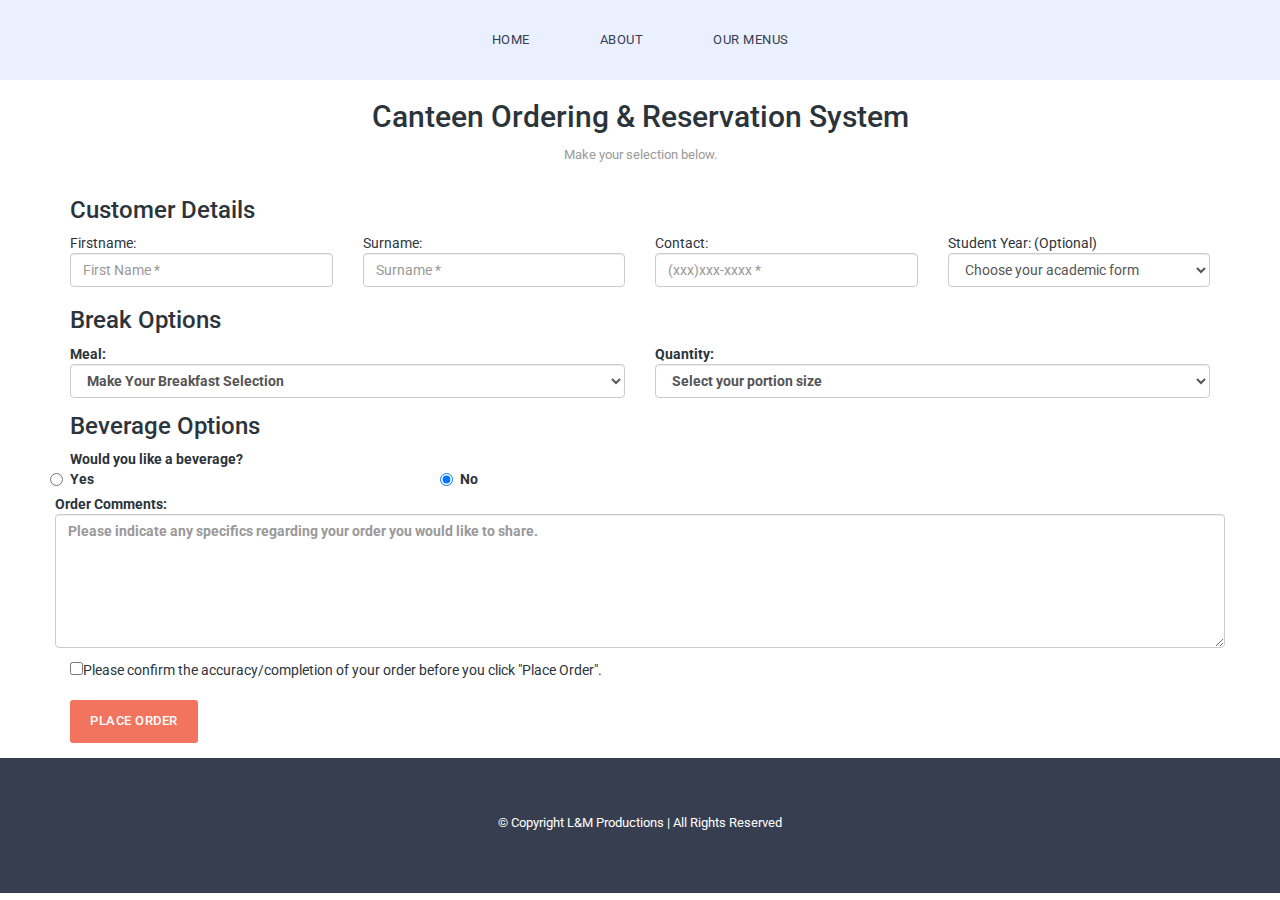
==== break-order.html @ 33cf3d4a "Inclusion of PHP mailer resources" ====
<!DOCTYPE html>
<html lang="en">
<head>
    <meta charset="UTF-8">
    <meta name="viewport" content="width=device-width, initial-scale=1.0">
    <title>Canteen Ordering &amp; Reservation System</title>
    <link rel="apple-touch-icon" href="apple-touch-icon.png">

    <link rel="stylesheet" href="css/bootstrap.min.css">
    <link rel="stylesheet" href="css/bootstrap-theme.min.css">
    <link rel="stylesheet" href="css/fontAwesome.css">
    <link rel="stylesheet" href="css/hero-slider.css">
    <link rel="stylesheet" href="css/owl-carousel.css">
    <link rel="stylesheet" href="css/templatemo-style.css">
    <link rel="stylesheet" href="css/styles.css">
    
    <link href="https://fonts.googleapis.com/css?family=Spectral:200,200i,300,300i,400,400i,500,500i,600,600i,700,700i,800,800i" rel="stylesheet">
    <link href="https://fonts.googleapis.com/css?family=Roboto:100,300,400,500,700,900" rel="stylesheet">

    <script src="js/vendor/modernizr-2.8.3-respond-1.4.2.min.js"></script>

</head>
<body>
    <div class="header">
        <div class="container">
            <nav class="navbar navbar-inverse" role="navigation">
                <div class="navbar-header">
                    <button type="button" id="nav-toggle" class="navbar-toggle" data-toggle="collapse" data-target="#main-nav">
                        <span class="sr-only">Toggle navigation</span>
                        <span class="icon-bar"></span>
                        <span class="icon-bar"></span>
                        <span class="icon-bar"></span>
                    </button>
                </div>
                <!--/.navbar-header-->
                <div id="main-nav" class="collapse navbar-collapse">
                    <ul class="nav navbar-nav">
                        <li><a href="./index.html">Home</a></li>
                        <li><a href="#">About</a></li>
                        <li><a href="#">Our Menus</a></li>
                      <!-- <li><a href="contact.html">Contact Us</a></li> -->  
                    </ul>
                </div>
                <!--/.navbar-collapse-->
            </nav>
            <!--/.navbar-->
        </div>
        <!--/.container-->
    </div> 
    
    <div class="container">
        <div class="row">
            <div class="text-center"><h2>Canteen Ordering &amp; Reservation System</h4></div>
                <div class="text-center"><p>Make your selection below.</p></div>
        </div>
    </div>

  <!-- <section class="cook-delecious"> </section> -->  
      
               <div class="container">
              
            <div class="form-group">
                <h3>Customer Details</h3> 
                <div id="formMsg">
                    <ul>
                        <li id="errMsgFN"></li>
                        <li id="errMsgLN"></li>
                        <li id="errMsgCN"></li>
                        <!--
                         <li>Missing Contact Info.</li>
                        --> 
                           
                    </ul>
                </div>
                <div class="row">
                    <div class="col-lg-3"><span>Firstname: </span><input type="text" class="form-control" placeholder="First Name *" value="" id="firstname" /></div>
                    <div class="col-lg-3"><span>Surname: </span><input type="text" class="form-control" placeholder="Surname *" value="" id="surname" /></div> 
                    <div class="col-lg-3"><span>Contact: </span><input type="text" class="form-control" placeholder="(xxx)xxx-xxxx *" value="" id="contact" /></div>
                    <div class="col-lg-3"> <span>Student Year: (Optional)</span> 
                        <select class="form-control" id="ddlStudent">
                        <option>Choose your academic form</option>
                        <option>1st Form</option>
                        <option>2nd Form</option>
                        <option>3rd Form</option>
                        <option>4th Form</option>
                        <option>5th Form</option>
                      </select></div>
                </div>             
            </div>
         
            <input type="text" id="usrInput" />
          <input type="checkbox" id="usrChkbox" />
           
         <div class="form-group">
             
                    <label class="radio inline"> 
                        <h3>Break Options</h3> 
                        <div class="row">
                            <div class="col-lg-6"> <span>Meal: </span> 
                                <select class="form-control" id="ddl">
                                <option>Make Your Breakfast Selection</option>
                                <option>Bacon &amp; Eggs</option>
                                <option>Omelet &amp; Sausage</option>
                                <option>Breakfast Burrito</option>
                              </select></div>
                            <div class="col-lg-6"> <span>Quantity: </span> 
                                <select class="form-control" id="sel1">
                                <option>Select your portion size</option>
                                <option>1</option>
                                <option>2</option>
                                <option>3</option>
                                <option>4</option>
                              </select></div>
                             
                        </div>
                       
                    </label>
                    <label class="radio inline"> 
                       
                        <h3>Beverage Options</h3> 
                        <span>Would you like a beverage?</span>
                        <div class="row">
                            <div class="col-lg-4"><input type="radio" id="radioBevYes" name="beverage" value="">Yes</div>
                            <div class="col-lg-4"><input type="radio" id="radioBevNo" checked name="beverage" value="">No</div>
                        </div>
                        <div id="bevSelection" class="row">
                            <div class="col-lg-6"> <span>Beverage: </span> 
                                <select class="form-control" id="sel1">
                                <option>Make Your Beverage Selection</option>
                                <option>Coke</option>
                                <option>Sprite</option>
                                <option>Lemonade</option>
                                <option>Juice</option>
                              </select></div>
                          <div class="col-md-6"><span>Quantity: </span> 
                            <select class="form-control" id="sel1">
                                <option>Make your selection</option>
                                <option>1</option>
                                <option>2</option>
                                <option>3</option>
                                <option>4</option>
                              </select>
                            </div>
                        </div>
                       
                    </label>
                    <label class="radio inline">
                        <div class="row">
                            <span>Order Comments:</span>
                            <textarea id="usrComments" class="form-control" rows = "6" placeholder = "Please indicate any specifics regarding your order you would like to share."></textarea>
                        </div>
                    </label>

                    <input type="checkbox" id="orderConf" /><span>Please confirm the accuracy/completion of your order before you click "Place Order".</span>
                
                    <br>
                    <br>
                        
                            <button class="primary-button" disabled id="btn-submit">Place Order</button>
                        
             
            </div>
        

   
    </div>
   

    <footer>
        <div class="container">
            <div class="row">
             

        <p>&copy; Copyright L&M Productions | All Rights Reserved</p>

            </div>
        </div>
    </footer>

    <script src="//ajax.googleapis.com/ajax/libs/jquery/1.11.2/jquery.min.js"></script>
    <script>window.jQuery || document.write('<script src="js/vendor/jquery-1.11.2.min.js"><\/script>')</script>

    <script src="js/vendor/bootstrap.min.js"></script>

    <script src="js/plugins.js"></script>
    <script src="js/main.js"></script>

    <script src="http://ajax.googleapis.com/ajax/libs/jquery/1.10.2/jquery.min.js" type="text/javascript"></script>

</body>
</html>
---- css/hero-slider.css ----
/* -------------------------------- 

Primary style

-------------------------------- */
*, *::after, *::before {
  -webkit-box-sizing: border-box;
  -moz-box-sizing: border-box;
  box-sizing: border-box;
}

html {
  font-size: 62.5%;
}

body {
  font-family: "Open Sans", sans-serif;
  color: #2c343b;
  background-color: #f2f2f2;
}

a {
  color: #d44457;
  text-decoration: none;
}

img {
  max-width: 100%;
}

/* -------------------------------- 

Main Components 

-------------------------------- */
.cd-header {
  position: absolute;
  z-index: 2;
  top: 0;
  left: 0;
  width: 100%;
  height: 50px;
  background-color: #21272c;
  -webkit-font-smoothing: antialiased;
  -moz-osx-font-smoothing: grayscale;
}
@media only screen and (min-width: 768px) {
  .cd-header {
    height: 70px;
    background-color: transparent;
  }
}

#cd-logo {
  float: left;
  margin: 13px 0 0 5%;
}
#cd-logo img {
  display: block;
}
@media only screen and (min-width: 768px) {
  #cd-logo {
    margin: 23px 0 0 5%;
  }
}

.cd-primary-nav {
  /* mobile first - navigation hidden by default, triggered by tap/click on navigation icon */
  float: right;
  margin-right: 5%;
  width: 44px;
  height: 100%;
}
.cd-primary-nav ul {
  position: absolute;
  top: 0;
  left: 0;
  width: 100%;
  -webkit-transform: translateY(-100%);
  -moz-transform: translateY(-100%);
  -ms-transform: translateY(-100%);
  -o-transform: translateY(-100%);
  transform: translateY(-100%);
}
.cd-primary-nav ul.is-visible {
  box-shadow: 0 3px 8px rgba(0, 0, 0, 0.2);
  -webkit-transform: translateY(50px);
  -moz-transform: translateY(50px);
  -ms-transform: translateY(50px);
  -o-transform: translateY(50px);
  transform: translateY(50px);
}
.cd-primary-nav a {
  display: block;
  height: 50px;
  line-height: 50px;
  padding-left: 5%;
  background: #21272c;
  border-top: 1px solid #333c44;
  color: #ffffff;
}
@media only screen and (min-width: 768px) {
  .cd-primary-nav {
    /* reset navigation values */
    width: auto;
    height: auto;
    background: none;
  }
  .cd-primary-nav ul {
    position: static;
    width: auto;
    -webkit-transform: translateY(0);
    -moz-transform: translateY(0);
    -ms-transform: translateY(0);
    -o-transform: translateY(0);
    transform: translateY(0);
    line-height: 70px;
  }
  .cd-primary-nav ul.is-visible {
    -webkit-transform: translateY(0);
    -moz-transform: translateY(0);
    -ms-transform: translateY(0);
    -o-transform: translateY(0);
    transform: translateY(0);
  }
  .cd-primary-nav li {
    display: inline-block;
    margin-left: 1em;
  }
  .cd-primary-nav a {
    display: inline-block;
    height: auto;
    font-weight: 600;
    line-height: normal;
    background: transparent;
    padding: .6em 1em;
    border-top: none;
  }
}

/* -------------------------------- 

Slider

-------------------------------- */
.cd-hero {
  position: relative;
  -webkit-font-smoothing: antialiased;
  -moz-osx-font-smoothing: grayscale;
}

.cd-hero-slider {
  position: relative;
  height: 360px;
  overflow: hidden;
}
.cd-hero-slider li {
  position: absolute;
  top: 0;
  left: 0;
  width: 100%;
  height: 100%;
  -webkit-transform: translateX(100%);
  -moz-transform: translateX(100%);
  -ms-transform: translateX(100%);
  -o-transform: translateX(100%);
  transform: translateX(100%);
}
.cd-hero-slider li.selected {
  /* this is the visible slide */
  position: relative;
  -webkit-transform: translateX(0);
  -moz-transform: translateX(0);
  -ms-transform: translateX(0);
  -o-transform: translateX(0);
  transform: translateX(0);
}
.cd-hero-slider li.move-left {
  /* slide hidden on the left */
  -webkit-transform: translateX(-100%);
  -moz-transform: translateX(-100%);
  -ms-transform: translateX(-100%);
  -o-transform: translateX(-100%);
  transform: translateX(-100%);
}
.cd-hero-slider li.is-moving, .cd-hero-slider li.selected {
  /* the is-moving class is assigned to the slide which is moving outside the viewport */
  -webkit-transition: -webkit-transform 0.5s;
  -moz-transition: -moz-transform 0.5s;
  transition: transform 0.5s;
}
@media only screen and (min-width: 768px) {
  .cd-hero-slider {
    height: 500px;
  }
}
@media only screen and (min-width: 1170px) {
  .cd-hero-slider {
    height: 680px;
  }
}

/* -------------------------------- 

Single slide style

-------------------------------- */
.cd-hero-slider li {
  background-position: center center;
  background-size: cover;
  background-repeat: no-repeat;
}
.cd-hero-slider li:first-of-type {
  background-image: url(../img/slide_01.jpg);
}
.cd-hero-slider li:nth-of-type(2) {
  background-image: url(../img/slide_02.jpg);
}
.cd-hero-slider li:nth-of-type(3) {
  background-image: url(../img/slide_03.jpg);
}
.cd-hero-slider .cd-full-width,
.cd-hero-slider .cd-half-width {
  position: absolute;
  width: 100%;
  height: 100%;
  z-index: 1;
  left: 0;
  top: 0;
  /* this padding is used to align the text */
  padding-top: 150px;
  text-align: center;
  /* Force Hardware Acceleration in WebKit */
  -webkit-backface-visibility: hidden;
  backface-visibility: hidden;
  -webkit-transform: translateZ(0);
  -moz-transform: translateZ(0);
  -ms-transform: translateZ(0);
  -o-transform: translateZ(0);
  transform: translateZ(0);
}
.cd-hero-slider .cd-img-container {
  /* hide image on mobile device */
  display: none;
}
.cd-hero-slider .cd-img-container img {
  position: absolute;
  left: 50%;
  top: 50%;
  bottom: auto;
  right: auto;
  -webkit-transform: translateX(-50%) translateY(-50%);
  -moz-transform: translateX(-50%) translateY(-50%);
  -ms-transform: translateX(-50%) translateY(-50%);
  -o-transform: translateX(-50%) translateY(-50%);
  transform: translateX(-50%) translateY(-50%);
}
.cd-hero-slider .cd-bg-video-wrapper {
  /* hide video on mobile device */
  display: none;
  position: absolute;
  top: 0;
  left: 0;
  width: 100%;
  height: 100%;
  overflow: hidden;
}
.cd-hero-slider .cd-bg-video-wrapper video {
  /* you won't see this element in the html, but it will be injected using js */
  display: block;
  min-height: 100%;
  min-width: 100%;
  max-width: none;
  height: auto;
  width: auto;
  position: absolute;
  left: 50%;
  top: 50%;
  bottom: auto;
  right: auto;
  -webkit-transform: translateX(-50%) translateY(-50%);
  -moz-transform: translateX(-50%) translateY(-50%);
  -ms-transform: translateX(-50%) translateY(-50%);
  -o-transform: translateX(-50%) translateY(-50%);
  transform: translateX(-50%) translateY(-50%);
}
.cd-hero-slider h2, .cd-hero-slider p {
  text-shadow: 0 1px 3px rgba(0, 0, 0, 0.1);
  line-height: 1.2;
  margin: 0 auto 14px;
  color: #ffffff;
  width: 90%;
  max-width: 400px;
}
.cd-hero-slider h2 {
  font-size: 2.4rem;
}
.cd-hero-slider p {
  font-size: 1.4rem;
  line-height: 1.4;
}
.cd-hero-slider .cd-btn {
  display: inline-block;
  padding: 1.2em 1.4em;
  margin-top: .8em;
  background-color: rgba(212, 68, 87, 0.9);
  font-size: 1.3rem;
  font-weight: 700;
  letter-spacing: 1px;
  color: #ffffff;
  text-transform: uppercase;
  box-shadow: 0 3px 6px rgba(0, 0, 0, 0.1);
  -webkit-transition: background-color 0.2s;
  -moz-transition: background-color 0.2s;
  transition: background-color 0.2s;
}
.cd-hero-slider .cd-btn.secondary {
  background-color: rgba(22, 26, 30, 0.8);
}
.cd-hero-slider .cd-btn:nth-of-type(2) {
  margin-left: 1em;
}
.no-touch .cd-hero-slider .cd-btn:hover {
  background-color: #d44457;
}
.no-touch .cd-hero-slider .cd-btn.secondary:hover {
  background-color: #161a1e;
}
@media only screen and (min-width: 768px) {
  .cd-hero-slider .cd-full-width,
  .cd-hero-slider .cd-half-width {
    padding-top: 200px;
  }
  .cd-hero-slider .cd-bg-video-wrapper {
    display: block;
  }
  .cd-hero-slider .cd-half-width {
    width: 45%;
  }
  .cd-hero-slider .cd-half-width:first-of-type {
    left: 5%;
  }
  .cd-hero-slider .cd-half-width:nth-of-type(2) {
    right: 5%;
    left: auto;
  }
  .cd-hero-slider .cd-img-container {
    display: block;
  }
  .cd-hero-slider h2, .cd-hero-slider p {
    max-width: 520px;
  }
  .cd-hero-slider h2 {
    font-size: 2.4em;
    font-weight: 300;
  }
  .cd-hero-slider .cd-btn {
    font-size: 1.4rem;
  }
}
@media only screen and (min-width: 1170px) {
  .cd-hero-slider .cd-full-width,
  .cd-hero-slider .cd-half-width {
    padding-top: 250px;
  }
  .cd-hero-slider h2, .cd-hero-slider p {
    margin-bottom: 20px;
  }
  .cd-hero-slider h2 {
    font-size: 3.2em;
  }
  .cd-hero-slider p {
    font-size: 1.6rem;
  }
}

/* -------------------------------- 

Single slide animation

-------------------------------- */
@media only screen and (min-width: 768px) {
  .cd-hero-slider .cd-half-width {
    opacity: 0;
    -webkit-transform: translateX(40px);
    -moz-transform: translateX(40px);
    -ms-transform: translateX(40px);
    -o-transform: translateX(40px);
    transform: translateX(40px);
  }
  .cd-hero-slider .move-left .cd-half-width {
    -webkit-transform: translateX(-40px);
    -moz-transform: translateX(-40px);
    -ms-transform: translateX(-40px);
    -o-transform: translateX(-40px);
    transform: translateX(-40px);
  }
  .cd-hero-slider .selected .cd-half-width {
    /* this is the visible slide */
    opacity: 1;
    -webkit-transform: translateX(0);
    -moz-transform: translateX(0);
    -ms-transform: translateX(0);
    -o-transform: translateX(0);
    transform: translateX(0);
  }
  .cd-hero-slider .is-moving .cd-half-width {
    /* this is the slide moving outside the viewport 
    wait for the end of the transition on the <li> parent before set opacity to 0 and translate to 40px/-40px */
    -webkit-transition: opacity 0s 0.5s, -webkit-transform 0s 0.5s;
    -moz-transition: opacity 0s 0.5s, -moz-transform 0s 0.5s;
    transition: opacity 0s 0.5s, transform 0s 0.5s;
  }
  .cd-hero-slider li.selected.from-left .cd-half-width:nth-of-type(2),
  .cd-hero-slider li.selected.from-right .cd-half-width:first-of-type {
    /* this is the selected slide - different animation if it's entering from left or right */
    -webkit-transition: opacity 0.4s 0.2s, -webkit-transform 0.5s 0.2s;
    -moz-transition: opacity 0.4s 0.2s, -moz-transform 0.5s 0.2s;
    transition: opacity 0.4s 0.2s, transform 0.5s 0.2s;
  }
  .cd-hero-slider li.selected.from-left .cd-half-width:first-of-type,
  .cd-hero-slider li.selected.from-right .cd-half-width:nth-of-type(2) {
    /* this is the selected slide - different animation if it's entering from left or right */
    -webkit-transition: opacity 0.4s 0.4s, -webkit-transform 0.5s 0.4s;
    -moz-transition: opacity 0.4s 0.4s, -moz-transform 0.5s 0.4s;
    transition: opacity 0.4s 0.4s, transform 0.5s 0.4s;
  }
  .cd-hero-slider .cd-full-width h2,
  .cd-hero-slider .cd-full-width p,
  .cd-hero-slider .cd-full-width .cd-btn {
    opacity: 0;
    -webkit-transform: translateX(100px);
    -moz-transform: translateX(100px);
    -ms-transform: translateX(100px);
    -o-transform: translateX(100px);
    transform: translateX(100px);
  }
  .cd-hero-slider .move-left .cd-full-width h2,
  .cd-hero-slider .move-left .cd-full-width p,
  .cd-hero-slider .move-left .cd-full-width .cd-btn {
    opacity: 0;
    -webkit-transform: translateX(-100px);
    -moz-transform: translateX(-100px);
    -ms-transform: translateX(-100px);
    -o-transform: translateX(-100px);
    transform: translateX(-100px);
  }
  .cd-hero-slider .selected .cd-full-width h2,
  .cd-hero-slider .selected .cd-full-width p,
  .cd-hero-slider .selected .cd-full-width .cd-btn {
    /* this is the visible slide */
    opacity: 1;
    -webkit-transform: translateX(0);
    -moz-transform: translateX(0);
    -ms-transform: translateX(0);
    -o-transform: translateX(0);
    transform: translateX(0);
  }
  .cd-hero-slider li.is-moving .cd-full-width h2,
  .cd-hero-slider li.is-moving .cd-full-width p,
  .cd-hero-slider li.is-moving .cd-full-width .cd-btn {
    /* this is the slide moving outside the viewport 
    wait for the end of the transition on the li parent before set opacity to 0 and translate to 100px/-100px */
    -webkit-transition: opacity 0s 0.5s, -webkit-transform 0s 0.5s;
    -moz-transition: opacity 0s 0.5s, -moz-transform 0s 0.5s;
    transition: opacity 0s 0.5s, transform 0s 0.5s;
  }
  .cd-hero-slider li.selected h2 {
    -webkit-transition: opacity 0.4s 0.2s, -webkit-transform 0.5s 0.2s;
    -moz-transition: opacity 0.4s 0.2s, -moz-transform 0.5s 0.2s;
    transition: opacity 0.4s 0.2s, transform 0.5s 0.2s;
  }
  .cd-hero-slider li.selected p {
    -webkit-transition: opacity 0.4s 0.3s, -webkit-transform 0.5s 0.3s;
    -moz-transition: opacity 0.4s 0.3s, -moz-transform 0.5s 0.3s;
    transition: opacity 0.4s 0.3s, transform 0.5s 0.3s;
  }
  .cd-hero-slider li.selected .cd-btn {
    -webkit-transition: opacity 0.4s 0.4s, -webkit-transform 0.5s 0.4s, background-color 0.2s 0s;
    -moz-transition: opacity 0.4s 0.4s, -moz-transform 0.5s 0.4s, background-color 0.2s 0s;
    transition: opacity 0.4s 0.4s, transform 0.5s 0.4s, background-color 0.2s 0s;
  }
}
/* -------------------------------- 

Slider navigation

-------------------------------- */
.cd-slider-nav {
  display: none;
  position: absolute;
  width: 100%;
  bottom: 0;
  z-index: 2;
  text-align: center;
  height: 55px;
  background-color: rgba(0, 1, 1, 0.5);
}
.cd-slider-nav nav, .cd-slider-nav ul, .cd-slider-nav li, .cd-slider-nav a {
  height: 100%;
}
.cd-slider-nav nav {
  display: inline-block;
  position: relative;
}
.cd-slider-nav .cd-marker {
  position: absolute;
  bottom: 0;
  left: 0;
  width: 60px;
  height: 100%;
  color: #d44457;
  background-color: #ffffff;
  box-shadow: inset 0 2px 0 currentColor;
  -webkit-transition: -webkit-transform 0.2s, box-shadow 0.2s;
  -moz-transition: -moz-transform 0.2s, box-shadow 0.2s;
  transition: transform 0.2s, box-shadow 0.2s;
}
.cd-slider-nav .cd-marker.item-2 {
  -webkit-transform: translateX(100%);
  -moz-transform: translateX(100%);
  -ms-transform: translateX(100%);
  -o-transform: translateX(100%);
  transform: translateX(100%);
}
.cd-slider-nav .cd-marker.item-3 {
  -webkit-transform: translateX(200%);
  -moz-transform: translateX(200%);
  -ms-transform: translateX(200%);
  -o-transform: translateX(200%);
  transform: translateX(200%);
}
.cd-slider-nav .cd-marker.item-4 {
  -webkit-transform: translateX(300%);
  -moz-transform: translateX(300%);
  -ms-transform: translateX(300%);
  -o-transform: translateX(300%);
  transform: translateX(300%);
}
.cd-slider-nav .cd-marker.item-5 {
  -webkit-transform: translateX(400%);
  -moz-transform: translateX(400%);
  -ms-transform: translateX(400%);
  -o-transform: translateX(400%);
  transform: translateX(400%);
}
.cd-slider-nav ul::after {
  clear: both;
  content: "";
  display: table;
}
.cd-slider-nav li {
  display: inline-block;
  width: 60px;
  float: left;
}
.cd-slider-nav li.selected a {
  color: #2c343b;
}
.no-touch .cd-slider-nav li.selected a:hover {
  background-color: transparent;
}
.cd-slider-nav a {
  display: block;
  position: relative;
  padding-top: 35px;
  font-size: 1rem;
  font-weight: 700;
  color: #a8b4be;
  -webkit-transition: background-color 0.2s;
  -moz-transition: background-color 0.2s;
  transition: background-color 0.2s;
}
.cd-slider-nav a::before {
  content: '';
  position: absolute;
  width: 24px;
  height: 24px;
  top: 8px;
  left: 50%;
  right: auto;
  -webkit-transform: translateX(-50%);
  -moz-transform: translateX(-50%);
  -ms-transform: translateX(-50%);
  -o-transform: translateX(-50%);
  transform: translateX(-50%);
}
.no-touch .cd-slider-nav a:hover {
  background-color: rgba(0, 1, 1, 0.5);
}
.cd-slider-nav li:first-of-type a::before {
  background-position: 0 0;
}
.cd-slider-nav li.selected:first-of-type a::before {
  background-position: 0 -24px;
}
.cd-slider-nav li:nth-of-type(2) a::before {
  background-position: -24px 0;
}
.cd-slider-nav li.selected:nth-of-type(2) a::before {
  background-position: -24px -24px;
}
.cd-slider-nav li:nth-of-type(3) a::before {
  background-position: -48px 0;
}
.cd-slider-nav li.selected:nth-of-type(3) a::before {
  background-position: -48px -24px;
}
.cd-slider-nav li:nth-of-type(4) a::before {
  background-position: -72px 0;
}
.cd-slider-nav li.selected:nth-of-type(4) a::before {
  background-position: -72px -24px;
}
.cd-slider-nav li:nth-of-type(5) a::before {
  background-position: -96px 0;
}
.cd-slider-nav li.selected:nth-of-type(5) a::before {
  background-position: -96px -24px;
}
@media only screen and (min-width: 768px) {
  .cd-slider-nav {
    height: 80px;
  }
  .cd-slider-nav .cd-marker,
  .cd-slider-nav li {
    width: 95px;
  }
  .cd-slider-nav a {
    padding-top: 48px;
    font-size: 1.1rem;
    text-transform: uppercase;
  }
  .cd-slider-nav a::before {
    top: 18px;
  }
}

/* -------------------------------- 

Main content

-------------------------------- */
.cd-main-content {
  width: 90%;
  max-width: 768px;
  margin: 0 auto;
  padding: 2em 0;
}
.cd-main-content p {
  font-size: 1.4rem;
  line-height: 1.8;
  color: #999999;
  margin: 2em 0;
}
@media only screen and (min-width: 1170px) {
  .cd-main-content {
    padding: 3em 0;
  }
  .cd-main-content p {
    font-size: 1.6rem;
  }
}

/* -------------------------------- 

Javascript disabled

-------------------------------- */
.no-js .cd-hero-slider li {
  display: none;
}
.no-js .cd-hero-slider li.selected {
  display: block;
}

.no-js .cd-slider-nav {
  display: none;
}
---- css/owl-carousel.css ----
/* 
 *  Core Owl Carousel CSS File
 *  v1.3.3
 */

/* clearfix */
.owl-carousel .owl-wrapper:after {
  content: ".";
  display: block;
  clear: both;
  visibility: hidden;
  line-height: 0;
  height: 0;
}
/* display none until init */
.owl-carousel{
  display: none;
  position: relative;
  width: 100%;
  -ms-touch-action: pan-y;
}
.owl-carousel .owl-wrapper{
  display: none;
  position: relative;
  -webkit-transform: translate3d(0px, 0px, 0px);
}
.owl-carousel .owl-wrapper-outer{
  overflow: hidden;
  position: relative;
  width: 100%;
}
.owl-carousel .owl-wrapper-outer.autoHeight{
  -webkit-transition: height 500ms ease-in-out;
  -moz-transition: height 500ms ease-in-out;
  -ms-transition: height 500ms ease-in-out;
  -o-transition: height 500ms ease-in-out;
  transition: height 500ms ease-in-out;
}
  
.owl-carousel .owl-item{
  float: left;
}

.owl-controls {
  @media (max-width: @screen-sm-max) {
    top: -120px;
  }
  top: -200px;
  width: 100%;
  text-align: center;
  display: inline-block;
}

.owl-controls a {
  color: #336699;
}

.owl-controls a:hover {
  color: #336699;
}

.owl-controls .bg-prev {
  position: absolute;
  z-index: 1;
  width: 50px;
  height: 50px;
  z-index:10; 
  background:#fff; 
  border: 1px solid #336699;
  -webkit-transform: rotate(45deg);
  -moz-transform: rotate(45deg);
  -ms-transform: rotate(45deg);
  -o-transform: rotate(45deg);
  transform: rotate(45deg);
}

.owl-controls .bg-prev:before{
  content:""; 
  display:block; 
  position:absolute; 
  z-index:-1; 
  top:3px; 
  left:3px; 
  right:3px; 
  bottom:3px; 
  border:2px solid #336699
}

.owl-controls .prev {
  left: 15px;
  z-index: 11;
  position: absolute; 
  width: 50px;
  height: 50px;
  line-height: 32px;
}

.owl-controls .prev.active {
  background-image: none;
  outline: 0;
  -webkit-box-shadow: none;
          box-shadow: none;
}

.owl-controls .prev:active {
  background-image: none;
  outline: 0;
  -webkit-box-shadow: none;
          box-shadow: none;
}

.owl-controls .bg-next {
  position: absolute;
  float: right;
  z-index: 1;
  width: 50px;
  height: 50px;
  position:relative; 
  z-index:10; 
  background:#fff; 
  border: 1px solid #336699;
  -webkit-transform: rotate(45deg);
  -moz-transform: rotate(45deg);
  -ms-transform: rotate(45deg);
  -o-transform: rotate(45deg);
  transform: rotate(45deg);
}

.owl-controls .bg-next:before{
  content:""; 
  display:block; 
  position:absolute; 
  z-index:-1; 
  top:3px; 
  left:3px; 
  right:3px; 
  bottom:3px; 
  border:2px solid #336699
}

.owl-controls .next {
  right: 15px;
  z-index: 11;
  position: absolute; 
  width: 50px;
  height: 50px;
  line-height: 32px;
}

.owl-controls .next.active {
  background-image: none;
  outline: 0;
  -webkit-box-shadow: none;
          box-shadow: none;
}

.owl-controls .next:active {
  background-image: none;
  outline: 0;
  -webkit-box-shadow: none;
          box-shadow: none;
}


.owl-theme .owl-controls .owl-page{
  cursor: pointer;
  display: inline-block;
  zoom: 1;
  *display: inline;/*IE7 life-saver */
}
.owl-theme .owl-controls .owl-page a{
  display: block;
  width: 12px;
  height: 12px;
  margin: 0px 5px;
  filter: Alpha(Opacity=50);/*IE7 fix*/
  opacity: 0.5;
  -webkit-border-radius: 20px;
  -moz-border-radius: 20px;
  border-radius: 20px;
  background: transparent;
  border: 2px solid #888;
}

.owl-theme .owl-controls .owl-page.active span,
.owl-theme .owl-controls.clickable .owl-page:hover span{
  filter: Alpha(Opacity=100);/*IE7 fix*/
  opacity: 1;
  display: inline-block;
}
.owl-controls {
  -webkit-user-select: none;
  -khtml-user-select: none;
  -moz-user-select: none;
  -ms-user-select: none;
  user-select: none;
  -webkit-tap-highlight-color: rgba(0, 0, 0, 0);
}

/* fix */
.owl-carousel  .owl-wrapper,
.owl-carousel  .owl-item{
  -webkit-backface-visibility: hidden;
  -moz-backface-visibility:    hidden;
  -ms-backface-visibility:     hidden;
  -webkit-transform: translate3d(0,0,0);
  -moz-transform: translate3d(0,0,0);
  -ms-transform: translate3d(0,0,0);
}
---- css/templatemo-style.css ----
/*

Victory Template

http://www.templatemo.com/tm-507-victory

*/

* {
    margin: 0;
    padding: 0;
    font-family: 'Roboto', arial, sans-serif;
}

body {
	overflow-x: hidden;
	background-color: #fff;
}

ul {
	list-style: none;
	margin: 0px;
}

p {
	color: #9a9a9a;
	font-size: 13px;
	line-height: 24px;
}

.primary-button a {
	display: inline-block;
	background-color: #f2745f;
	color: #fff;
	font-size: 13px;
	text-transform: uppercase;
	font-weight: 500;
	padding: 12px 20px;
	border-radius: 3px;
	text-decoration: none;
	letter-spacing: 0.5px;
}

.primary-white-button a {
	display: inline-block;
	background-color: #fff;
	color: #f2745f;
	font-size: 13px;
	text-transform: uppercase;
	font-weight: 500;
	padding: 12px 20px;
	border-radius: 3px;
	text-decoration: none;
	letter-spacing: 0.5px;
}

.border-button a {
	display: inline-block;
	background-color: transparent;
	color: #fff;
	font-size: 13px;
	text-transform: uppercase;
	font-weight: 500;
	padding: 12px 20px;
	border-radius: 3px;
	text-decoration: none;
	letter-spacing: 0.5px;
	border: 1px solid #fff;
}


.header {
    width: 100%;
    padding: 0;
    z-index: 10000;
    transition: all 0.2s ease-in-out;
    background-color: #eaf0ff;  
    text-align: center;
}

.navbar-inverse .navbar-brand, .navbar-inverse .navbar-nav>li>a {
    text-shadow: none;
}

.navbar-brand {
	font-family: 'Spectral', serif;
	font-size: 44px;
	color: #121212;
	font-style: italic;
	text-align: center;
	width: 100%;
	border-bottom: 1px solid #d8deed;
	position: relative;
	padding: 40px 0px;
	height: auto!important;
}

#main-nav {
	padding: 15px 0px;
	float: right;
    position:relative;
    left:-50%;
    text-align: left;
}

.nav {
	list-style:none;
    position:relative;
    left:50%;
}

.navbar-nav li {
	margin: 0px 20px;
}

.navbar-nav li a {
	font-family: 'Roboto', sans-serif;
	font-size: 13px;
	text-transform: uppercase;
	color: #363e50!important;
	letter-spacing: 0.5px;
}

.header.active {
    background-color: #eaf0ff;
}
.navbar-inverse {
	background-image: none;
	background-color: transparent;
}
.header .navbar {
    margin: 0;
    border: none;
}
.navbar-inverse .navbar-toggle {
	margin-top: 22px;
    border-color: #f2745f;
    background-color: #f2745f;
}
.navbar-inverse .navbar-toggle:hover, .navbar-inverse .navbar-toggle:focus {
	background-color: #f2745f;
}
bootstrap.min.css:5
.navbar-toggle {
    position: relative;
    float: right;
    padding: 9px 10px;
    margin-top: 15px!important;
    margin-right: 15px;
    margin-bottom: 8px;
    background-color: transparent;
    background-image: none;
    border: 1px solid transparent;
    border-radius: 4px;
}


.banner {
	padding: 180px 0px;
	background-image: url(../img/banner-bg.jpg);
	background-repeat: no-repeat;
	background-size: cover;
	background-position: center center;
	text-align: center;
}

.banner h4 {
	margin-top: 0px;
	font-family: 'Roboto', sans-serif;
	font-weight: 700;
	font-size: 15px;
	color: #fff;
	text-transform: uppercase;
	letter-spacing: 0.5px;
}

.banner h2 {
	font-family: 'Spectral', serif;
	font-size: 44px;
	font-weight: 600;
	color: #fff;
	text-transform: uppercase;
}

.banner p {
	color: #fff;
	font-size: 14px;
}

.banner .primary-button {
	margin-top: 30px;
}

section.cook-delecious {
    padding: 25px 0px 100px 0px;
}

.cook-delecious .first-image {
	margin-right: -30px;
	margin-top: 18%;
}

.cook-delecious .first-image img {
	width: 100%;
	overflow: hidden;
}

.cook-delecious .second-image {
	margin-left: -30px;
	margin-top: 18%;
}

.cook-delecious .second-image img {
	width: 100%;
	overflow: hidden;
}

.cook-delecious .cook-content {
	background-color: #f2745f;
	text-align: center;
	padding: 30px;
}

.cook-delecious .cook-content h4 {
	margin-top: 0px;
	margin-bottom: 20px;
	font-size: 22px;
	font-weight: 700;
	letter-spacing: 0.5px;
	text-transform: uppercase;
	color: #fff;
}

.cook-content .contact-content {
	background-color: #f3826f;
	padding: 20px 30px;
}

.cook-content .contact-content span {
	font-size: 11px;
	text-transform: uppercase;
	color: #fff;
	letter-spacing: 1px;
	border: none;
	width: auto;
	height: auto;
	margin-top: 0px;
	margin-bottom: 0px;
}

.cook-content .contact-content h6 {
	font-size: 20px;
	text-transform: uppercase;
	font-weight: 700;
	color: #fff;
	letter-spacing: 0.5px;
}

.cook-content span {
	margin-top: 15px;
	margin-bottom: 15px;
	font-size: 11px;
	text-transform: uppercase;
	color: #fff;
	letter-spacing: 1px;
	border: 1px solid #da6856;
	width: 25px;
	height: 25px;
	display: inline-block;
	line-height: 25px;
	border-radius: 50%;
}




section.services {
	padding-bottom: 100px;
}

.services .service-item  a {
	text-decoration: none;
}

.services .service-item {
	text-align: center;
}

.services .service-item img {
	max-width: 100%;
	overflow: hidden;
	border: 10px solid #eaf0ff;
	border-radius: 50%;
}

.services .service-item h4 {
	margin-top: 20px;
	font-size: 22px;
	color: #121212;
	font-family: 'Spectral', serif;
	font-weight: 600;
	margin-bottom: 0px;
}


section#book-table {
	padding: 80px 0px;
	background-image: url(../img/book-bg.jpg);
	background-repeat: no-repeat;
	background-size: cover;
	background-position: center center;
	text-align: center;
}

#book-table .heading h2 {
	margin-top: 0px;
	margin-bottom: 70px;
	font-size: 22px;
	font-weight: 700;
	letter-spacing: 0.5px;
	text-transform: uppercase;
	color: #fff;
}

section#book-table .left-image img {
	width: 100%;
	overflow: hidden;
}

.right-info {
	height: 282px;
	background-color: #fff;
	margin-left: -30px;
	padding: 30px;
}

.right-info h4 {
	margin-top: 0px;
	font-family: 'Spectral', serif;
	font-size: 28px;
}

.right-info select {
	border-right: none;
	border-left: none;
	border-top: none;
	width: 100%;
	outline: none;
	border-bottom: 1px solid #eee;	
	font-size: 14px;
	color: #9a9a9a;
	padding-left: 10px;
	height: 40px;
}

.right-info input {
	margin-top: 30px;
	margin-bottom: 30px;
	box-shadow: none;
	outline: none;
	border-right: none;
	border-left: none;
	border-top: none;
	border-bottom: 1px solid #eee;
	font-size: 14px;
	color: #9a9a9a;
}

.right-info button {
	width: 100%;
	display: inline-block;
	background-color: #f2745f;
	color: #fff!important;
	font-size: 13px;
	text-transform: uppercase;
	font-weight: 500;
	padding: 12px 20px;
	border-radius: 3px;
	text-decoration: none;
	letter-spacing: 0.5px;
}



section.get-app {
	background-color: #f2745f;
	text-align: center;
	padding: 60px 0px;
}

.get-app .heading h2 {
	margin-top: 0px;
	margin-bottom: 30px;
	font-size: 22px;
	font-weight: 700;
	letter-spacing: 0.5px;
	text-transform: uppercase;
	color: #fff;
}




section.featured-food {
	padding: 100px 0px;
}

.featured-food .heading h2 {
	text-align: center;
	margin-top: 0px;
	margin-bottom: 80px;
	font-size: 22px;
	font-weight: 700;
	letter-spacing: 0.5px;
	text-transform: uppercase;
	color: #121212;
}

.featured-food .food-item {
	background-color: #f2f6ff;
	padding: 30px;
}

.food-item h2 {
	margin-top: 0px;
	margin-bottom: 30px;
	padding-bottom: 8px;
	font-family: 'Spectral', serif;
	font-size: 28px;
	width: 100%;
	border-bottom: 1px solid #d9dde5;
	color: #121212;
}

.food-item img {
	width: 100%;
	overflow: hidden;
	position: relative;
}

.food-item .price {
	font-size: 17px;
	color: #f2745f;
	font-weight: 500;
	letter-spacing: 0.5px;
	padding: 8px 14px;
	position: absolute;
	right: 45px;
	margin-top: -40px;
	background-color: rgba(250, 250, 250, 0.9);
}

.food-item .text-content {
	background-color: #fff;
	padding: 20px 20px 10px 20px;
}

.food-item h4 {
	margin-top: 0px;
	font-family: 'Spectral', serif;
	font-size: 18px;
	color: #121212;
}



section.our-blog {
	background-color: #f2f6ff;
	padding: 100px 0px 70px 0px;
}

.our-blog .heading h2 {
	text-align: center;
	margin-top: 0px;
	margin-bottom: 80px;
	font-size: 22px;
	font-weight: 700;
	letter-spacing: 0.5px;
	text-transform: uppercase;
	color: #121212;
}

.blog-post img {
	width: 50%;
	overflow: hidden;
}

.blog-post {
	margin-bottom: 30px;
	display: inline-block;
}

.blog-post .right-content {
	background-color: #fff;
	width: 50%;
	float: right;
	padding: 20px;
}

.blog-post .right-content h4 {
	margin-top: 0px;
	margin-bottom: 0px;
	padding-bottom: 8px;
	font-family: 'Spectral', serif;
	font-size: 21px;
	color: #121212;
}

.blog-post .right-content span {
	font-size: 13px;
	color: #7a7a7a;
	display: inline-block;
	margin-bottom: 18px;
}

.blog-post .right-content .text-button a {
	font-size: 13px;
	font-weight: 500;
	color: #f2745f;
	text-decoration: none;
	text-transform: uppercase;
	margin-top: 12px;
	display: inline-block;
}

.blog-post .date {
	font-size: 17px;
	color: #f2745f;
	font-weight: 500;
	letter-spacing: 0.5px;
	padding: 8px 14px;
	position: absolute;
	left: 15px;
	top: 0px;
	background-color: rgba(250, 250, 250, 0.9);
}




section.sign-up {
	padding: 80px 0px;
	background-image: url(../img/signup-bg.jpg);
	background-repeat: no-repeat;
	background-size: cover;
	background-position: center center;
	text-align: center;
}


.sign-up .heading h2 {
	text-align: center;
	margin-top: 0px;
	margin-bottom: 40px;
	font-size: 22px;
	font-weight: 700;
	letter-spacing: 0.5px;
	text-transform: uppercase;
	color: #fff;
}

.sign-up button {
	margin-left: -30px;
	display: inline-block;
	background-color: transparent;
	color: #fff!important;
	font-size: 13px;
	text-transform: uppercase;
	font-weight: 500;
	padding: 12px 20px;
	border-radius: 3px;
	text-decoration: none;
	letter-spacing: 0.5px;
	border: 1px solid #fff;
}

.sign-up input {
	margin-right: -30px;
	height: 44px;
	border: 3px;
	background-color: rgba(250, 250, 250, 0.9);
	color: #5a5a5a!important;
	box-shadow: none!important;
	outline: none!important;
}



footer {
	background-color: #363e50;
	line-height: 130px;
	text-align: center;
}

footer p {
	line-height: 120px;
	color: #fff;
	margin-top: 5px;
}

footer p em {
	font-style: normal;
	color: #f2745f;
	font-weight: 500;
}

footer ul {
	list-style: none;
	padding: 0;
	margin: 0;
}

footer ul li {
	display: inline-block;
	margin: 0px 5px;
}

footer ul li i {
	width: 36px;
	height: 36px;
	display: inline-block;
	text-align: center;
	line-height: 36px!important;
	background-color: #fff;
	border-radius: 50%;
	color: #363e50;
	transition: all 0.5s;
}

footer ul li i:hover {
	background-color: #f2745f;	
}




section.page-heading {
	padding: 80px 0px;
	background-image: url(../img/heading-bg.jpg);
	background-repeat: no-repeat;
	background-size: cover;
	background-position: center center;
	text-align: center; 
}

.page-heading h1 {
	margin-top: 0px;
	margin-bottom: 20px;
	font-family: 'Spectral', serif;
	font-size: 48px;
	font-weight: 700;
	text-transform: uppercase;
	color: #fff;
}

.page-heading p {
	color: #fff;
	font-size: 14px;
	padding: 0px 25%;
	margin-bottom: 0px;
}




section.breakfast-menu {
	margin-top: 100px;
}

section.breakfast-menu .price {
	right: 15px;
}

.breakfast-menu-content {
	background-color: #f2f6ff;
	padding: 30px 0px 30px 30px;
}

.breakfast-menu-content .left-image img {
	width: 100%;
	overflow: hidden;
}

.breakfast-menu-content .left-image {
	margin: -30px 0px -30px -30px;
}

.breakfast-menu-content #owl-breakfast {
	margin-left: -15px;
}

.breakfast-menu-content h2 {
	margin-top: 0px;
	margin-bottom: 30px;
	padding-bottom: 8px;
	font-family: 'Spectral', serif;
	font-size: 28px;
	width: 94.5%;
	border-bottom: 1px solid #d9dde5;
	color: #121212;
}



section.lunch-menu {
	margin-top: 100px;
}

section.lunch-menu .price {
	right: 15px;
}

.lunch-menu-content {
	background-color: #f2f6ff;
	padding: 30px 0px 30px 30px;
}

.lunch-menu-content .left-image img {
	width: 100%;
	overflow: hidden;
}

.lunch-menu-content .left-image {
	margin: -30px 0px -30px -30px;
}

.lunch-menu-content #owl-lunch {
	margin-left: -15px;
}

.lunch-menu-content h2 {
	margin-top: 0px;
	margin-bottom: 30px;
	padding-bottom: 8px;
	font-family: 'Spectral', serif;
	font-size: 28px;
	width: 94.5%;
	border-bottom: 1px solid #d9dde5;
	color: #121212;
}



section.dinner-menu {
	margin-top: 100px;
	margin-bottom: 100px;
}

section.dinner-menu .price {
	right: 15px;
}

.dinner-menu-content {
	background-color: #f2f6ff;
	padding: 30px 0px 30px 30px;
}

.dinner-menu-content .left-image img {
	width: 100%;
	overflow: hidden;
}

.dinner-menu-content .left-image {
	margin: -30px 0px -30px -30px;
}

.dinner-menu-content #owl-dinner {
	margin-left: -15px;
}

.dinner-menu-content h2 {
	margin-top: 0px;
	margin-bottom: 30px;
	padding-bottom: 8px;
	font-family: 'Spectral', serif;
	font-size: 28px;
	width: 94.5%;
	border-bottom: 1px solid #d9dde5;
	color: #121212;
}



.owl-pagination {
  margin-top: 39px;
  opacity: 1;
  display: inline-block;
}

.owl-page span {
  display: block;
  width: 8px;
  height: 8px;
  margin: 0px 5px;
  filter: alpha(opacity=50);
  opacity: 0.5;
  -webkit-border-radius: 20px;
  -moz-border-radius: 20px;
  border-radius: 20px;
  background: #f2745f;
}




section.blog-page {
	margin-top: 100px;
}

section.blog-page .page-number {
	padding: 0;
	margin-top: 30px;
	margin-bottom: 100px;
	list-style: none;
	text-align: center;
	width: 100%;
}

section.blog-page .page-number li {
	display: inline-block;
	margin: 0 3px;
}

section.blog-page .page-number li.active a {
	background-color: #f2745f;
	color: #fff;
}

section.blog-page .page-number li a {
	transition: all 0.5s;
	width: 40px;
	height: 40px;
	line-height: 40px;
	display: inline-block;
	text-align: center;
	background-color: #f2f6ff;
	font-size: 15px;
	color: #343434;
	font-weight: 700;
	text-decoration: none;
}

section.blog-page .page-number li a:hover {
	background-color: #f2745f;
	color: #fff;
}

.blog-item img {
	width: 100%;
	overflow: hidden;
}

.blog-item {
	margin-bottom: 30px;
}

.blog-item .down-content {
	background-color: #f2f6ff;
	padding: 20px 30px;
}

.blog-item .down-content h4 {
	margin-top: 0px;
	margin-bottom: 0px;
	padding-bottom: 8px;
	font-family: 'Spectral', serif;
	font-size: 21px;
	color: #121212;
}

.blog-item .down-content span {
	font-size: 13px;
	color: #7a7a7a;
	display: inline-block;
	margin-bottom: 18px;
}

.blog-item .down-content .text-button a {
	font-size: 13px;
	font-weight: 500;
	color: #f2745f;
	text-decoration: none;
	text-transform: uppercase;
	margin-top: 12px;
	display: inline-block;
}

.blog-item .date {
	font-size: 17px;
	color: #f2745f;
	font-weight: 500;
	letter-spacing: 0.5px;
	padding: 8px 14px;
	position: absolute;
	left: 15px;
	top: 0px;
	background-color: rgba(250, 250, 250, 0.9);
}


section.contact-us {
	margin-top: 100px;
	margin-bottom: 60px;
}

.contact-us .section-heading h2 {
	text-align: left;
	margin-top: 0px;
	margin-bottom: 60px;
	font-size: 22px;
	font-weight: 700;
	letter-spacing: 0.5px;
	text-transform: uppercase;
	color: #121212;
}

.contact-us p {
	margin-top: -5px;
}

.contact-us em {
	font-style: normal;
	font-weight: 500;
	font-size: 15px;
	color: #aaa;
}

.contact-us input {
  border-radius: 3px;
  padding-left: 15px;
  font-size: 13px;
  color: #4a4a4a;
  background-color: #f4f4f4;
  outline: none!important;
  border: none;
  box-shadow: none;
  line-height: 44px;
  height: 44px;
  width: 100%;
  margin-bottom: 30px;
}

.contact-us textarea {
  border-radius: 3px;
  padding-left: 15px;
  padding-top: 10px;
  font-size: 13px;
  color: #4a4a4a;
  background-color: #f4f4f4;
  outline: none;
  border: none;
  box-shadow: none;
  height: 122px;
  max-height: 220px;
  width: 100%;
  margin-bottom: 25px;
}

.contact-us button {
	width: 100%;
	display: inline-block;
	background-color: #f2745f;
	color: #fff!important;
	font-size: 13px;
	text-transform: uppercase;
	font-weight: 500;
	padding: 12px 20px;
	border-radius: 3px;
	text-decoration: none;
	letter-spacing: 0.5px;
}

section.map {
	margin-bottom: 150px;
}

section.map #map {
	height: 450px;
}




@media (max-width: 991px) {
	.contact-info {
		margin-top: 80px;
	}
	.cook-delecious .first-image {
		margin-right: 0px;
		margin-top: 0%;
		padding: 0px 10%;
	}
	.cook-delecious .second-image {
		margin-left: 0px;
		margin-top: 0%;
		padding: 0px 10%;
	}
	.services .service-item {
		margin-bottom: 30px;
		margin-top: 30px;
	}
	.right-info {
		height: auto;
		background-color: #fff;
		margin-left: 0px;
		padding: 30px;
	}
	.right-info button {
		margin-top: 30px;
	}
	.blog-post img {
		width: 100%;
		overflow: hidden;
	}
	.blog-post {
		margin-bottom: 30px;
	}
	.blog-post .right-content {
		background-color: #fff;
		width: 100%;
		float: none;
		padding: 20px;
	}
	.sign-up button {
		margin-left: 0px;
		margin-top: 20px;
	}
	footer {
		background-color: #363e50;
		line-height: 40px;
		text-align: center;
	}

	footer p {
		line-height: 60px;
		color: #fff;
		margin-top: 5px;
	}
	.breakfast-menu-content .left-image {
		margin: -30px 0px 30px -30px;
	}
	.lunch-menu-content .left-image {
		margin: -30px 0px -30px -30px;
	}
	.lunch-menu-content .owl-pagination {
	  padding-bottom: 60px;
	}
	.dinner-menu-content .left-image {
		margin: -30px 0px 30px -30px;
	}
	.page-heading p {
		padding: 0px 5%;

	}
}

@media (max-width: 768px) {
	.navbar-toggle {
	    position: relative;
	    float: none;
	    padding: 9px 10px;
	    margin-top: 20px!important;
	    margin-right: 0px;
	    margin-bottom: 20px;
	    background-color: transparent;
	    background-image: none;
	    border: 1px solid transparent;
	    border-radius: 4px;
	}
    #main-nav {
		padding: 0px 0px;
		float: none;
	    position: relative;
	    left: 0%;
	    text-align: center;
	    overflow: hidden;
	    background-color: rgba(250, 250, 250, 0.5);
	    margin: 0px -15px;
	    border-top: none;
	}
	.nav {
		list-style:none;
	    position:relative;
	    left: 0%;
	    overflow: hidden;
	}
	.navbar-nav li {
		border-bottom: 1px solid #d8deed;
		padding: 15px 0px;
	}
	.navbar-nav li:last-child {
		border-bottom: none;
	}
	.cook-delecious .first-image {
		margin-right: 0px;
		margin-top: 0%;
		padding: 0px 10%;
	}
	.cook-delecious .second-image {
		margin-left: 0px;
		margin-top: 0%;
		padding: 0px 10%;
	}
	.services .service-item {
		margin-bottom: 30px;
		margin-top: 30px;
	}
	.right-info {
		height: auto;
		background-color: #fff;
		margin-left: 0px;
		padding: 30px;
	}
	.right-info select {
		margin-top: 30px;
	}
	.right-info select.person {
		margin-top: 0px;
	}
	.right-info button {
		margin-top: 30px;
	}
	.blog-post img {
		width: 100%;
		overflow: hidden;
	}

	.blog-post {
		margin-bottom: 30px;
	}

	.blog-post .right-content {
		background-color: #fff;
		width: 100%;
		float: none;
		padding: 20px;
	}
	.sign-up button {
		margin-left: 0px;
		margin-top: 20px;
	}
	footer {
		background-color: #363e50;
		line-height: 40px;
		text-align: center;
	}

	footer p {
		line-height: 60px;
		color: #fff;
		margin-top: 5px;
	}
	.breakfast-menu-content .left-image {
		margin: -30px 0px 30px -30px;
	}
	.lunch-menu-content .left-image {
		margin: -30px 0px -30px -30px;
	}
	.dinner-menu-content .left-image {
		margin: -30px 0px 30px -30px;
	}
	.page-heading p {
		padding: 0px 5%;

	}
	.contact-info {
		margin-top: 80px;
	}
}
@media (max-width: 480px) {

}
---- css/styles.css ----
input#usrInput { display: none; }
input#usrChkbox { display: none; }
.form-element-hidden { display: none; }

#formMsg {
    background-color: rgb(255, 232, 232);
    border: 1px solid #ff0000;
    color: #ff0000;
    display: none; 
    font-size: 12px;
    font-weight: bold;
    margin-bottom: 10px;
    padding: 10px 25px;
    max-width: 250px;
}

#bevSelection { display: none; }

.success {
    border-color: #2ecc71;
}
.error {
    border-color: #ff0000;
}
h4 > a { color: #EF3125; }
h2#slogan { font-weight: 200; color: #363e50; outline: 0px solid #ccc; }
img#main-logo { margin: 20px 0px; width: 24%; }

button.primary-button {
    display: inline-block;
    background-color: #f2745f;
    color: #fff;
    font-size: 13px;
    text-transform: uppercase;
    font-weight: 500;
    padding: 12px 20px;
    border-radius: 3px;
    text-decoration: none;
    letter-spacing: 0.5px;
    border: 0;
}
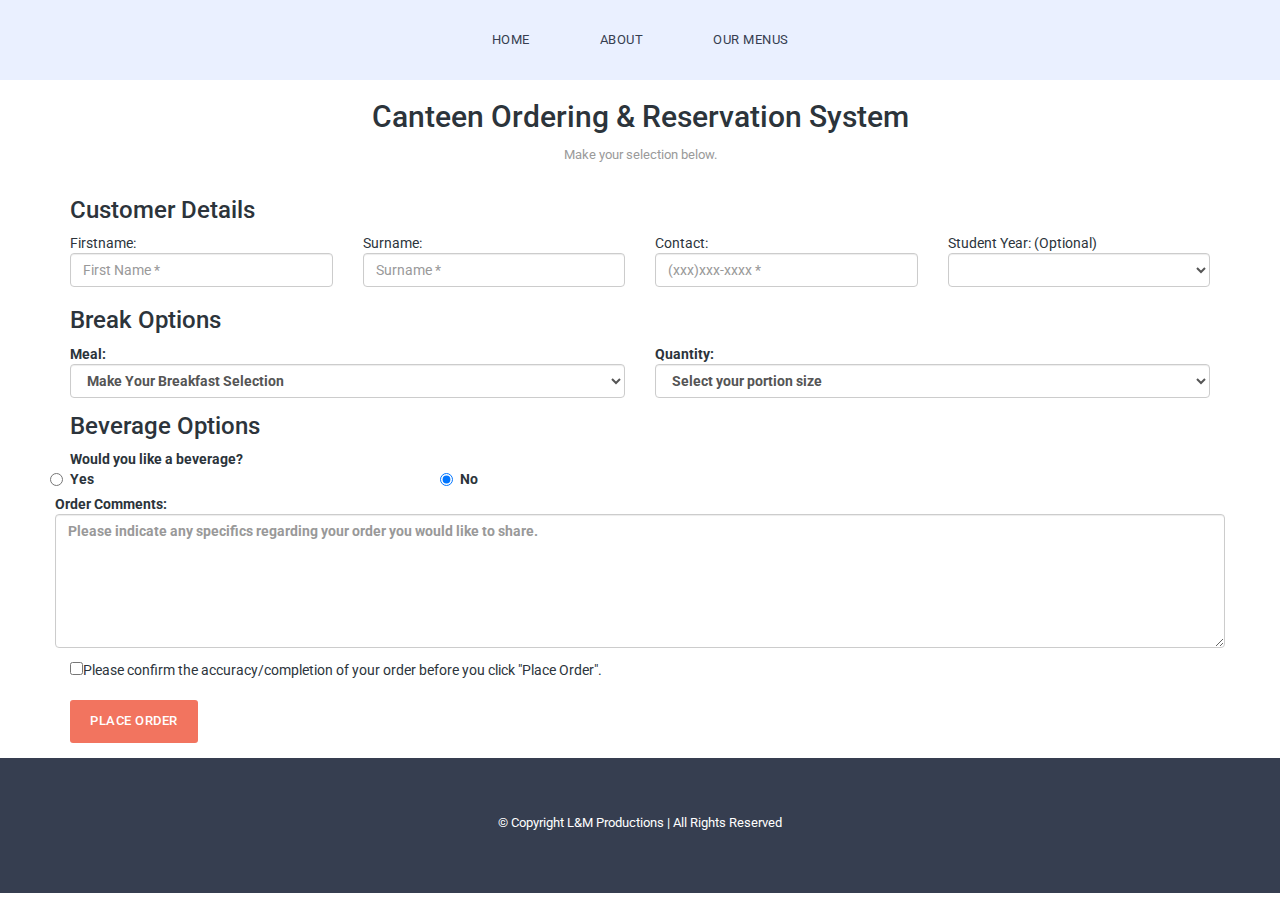
==== commit abae7282: "Final form validation & auto email delivery functionality" ====
--- a/break-order.html
+++ b/break-order.html
@@ -66,6 +66,7 @@
                         <li id="errMsgFN"></li>
                         <li id="errMsgLN"></li>
                         <li id="errMsgCN"></li>
+                        <li id="errMsgMS"></li>
                         <!--
                          <li>Missing Contact Info.</li>
                         --> 
@@ -77,18 +78,18 @@
                     <div class="col-lg-3"><span>Surname: </span><input type="text" class="form-control" placeholder="Surname *" value="" id="surname" /></div> 
                     <div class="col-lg-3"><span>Contact: </span><input type="text" class="form-control" placeholder="(xxx)xxx-xxxx *" value="" id="contact" /></div>
                     <div class="col-lg-3"> <span>Student Year: (Optional)</span> 
-                        <select class="form-control" id="ddlStudent">
+                      <select class="form-control" id="ddlStudent">
                         <option>Choose your academic form</option>
-                        <option>1st Form</option>
-                        <option>2nd Form</option>
-                        <option>3rd Form</option>
-                        <option>4th Form</option>
-                        <option>5th Form</option>
+                        <option value="1">1st Form</option>
+                        <option value="2">2nd Form</option>
+                        <option value="3">3rd Form</option>
+                        <option value="4">4th Form</option>
+                        <option value="5">5th Form</option>
                       </select></div>
                 </div>             
             </div>
          
-            <input type="text" id="usrInput" />
+            <input type="text" id="mealType" value="Break Order" />
           <input type="checkbox" id="usrChkbox" />
            
          <div class="form-group">
@@ -96,24 +97,28 @@
                     <label class="radio inline"> 
                         <h3>Break Options</h3> 
                         <div class="row">
+                            
                             <div class="col-lg-6"> <span>Meal: </span> 
-                                <select class="form-control" id="ddl">
-                                <option>Make Your Breakfast Selection</option>
-                                <option>Bacon &amp; Eggs</option>
-                                <option>Omelet &amp; Sausage</option>
-                                <option>Breakfast Burrito</option>
+                                <select class="form-control" id="ddlMeal">
+                                <option value="0">Make Your Breakfast Selection</option>
+                                <option value="1">Assorted Cookies - $1.50</option>
+                                <option value="2">Home Made Brownies - $3.00</option>
+                                <option value="3">Fruit Cups - $2.50</option>
+                                <option value="4">Fruit Snacks - $2.50</option>
                               </select></div>
                             <div class="col-lg-6"> <span>Quantity: </span> 
-                                <select class="form-control" id="sel1">
-                                <option>Select your portion size</option>
-                                <option>1</option>
-                                <option>2</option>
-                                <option>3</option>
-                                <option>4</option>
-                              </select></div>
-                             
-                        </div>
-                       
+                                <select class="form-control" id="ddlMealQty">
+                                <option value="0">Select your portion size</option>
+                                <option value="1">1</option>
+                                <option value="2">2</option>
+                                <option value="3">3</option>
+                                <option value="4">4</option>
+                              </select></div>  
+                        </div>
+                        
+                        
+                        
+                        
                     </label>
                     <label class="radio inline"> 
                        
@@ -125,24 +130,32 @@
                         </div>
                         <div id="bevSelection" class="row">
                             <div class="col-lg-6"> <span>Beverage: </span> 
-                                <select class="form-control" id="sel1">
-                                <option>Make Your Beverage Selection</option>
-                                <option>Coke</option>
-                                <option>Sprite</option>
-                                <option>Lemonade</option>
-                                <option>Juice</option>
+                                <select class="form-control" id="ddlBeverage">
+                                <option value="0">Make Your Beverage Selection</option>
+                                <option value="1">Soft Drinks - $2</option>
+                                <option value="2">Soft Drinks - $3</option>
+                                <option value="3">PHD Juices - $2</option>
+                                <option value="4">Bottled Water - $2</option>
+                                <option value="5">Cranberry Water - $2</option>
                               </select></div>
                           <div class="col-md-6"><span>Quantity: </span> 
-                            <select class="form-control" id="sel1">
-                                <option>Make your selection</option>
-                                <option>1</option>
-                                <option>2</option>
-                                <option>3</option>
-                                <option>4</option>
+                            <select class="form-control" id="ddlBevQty">
+                                <option value="0">Make your selection</option>
+                                <option value="1">1</option>
+                                <option value="2">2</option>
+                                <option value="3">3</option>
+                                <option value="4">4</option>
                               </select>
                             </div>
                         </div>
-                       
+                        
+                        
+
+
+
+
+
+
                     </label>
                     <label class="radio inline">
                         <div class="row">
@@ -183,7 +196,7 @@
     <script src="js/vendor/bootstrap.min.js"></script>
 
     <script src="js/plugins.js"></script>
-    <script src="js/main.js"></script>
+    <script src="js/validate.js"></script>
 
     <script src="http://ajax.googleapis.com/ajax/libs/jquery/1.10.2/jquery.min.js" type="text/javascript"></script>
 
--- a/css/styles.css
+++ b/css/styles.css
@@ -1,4 +1,4 @@
-input#usrInput { display: none; }
+input#mealType { display: none; }
 input#usrChkbox { display: none; }
 .form-element-hidden { display: none; }
 
